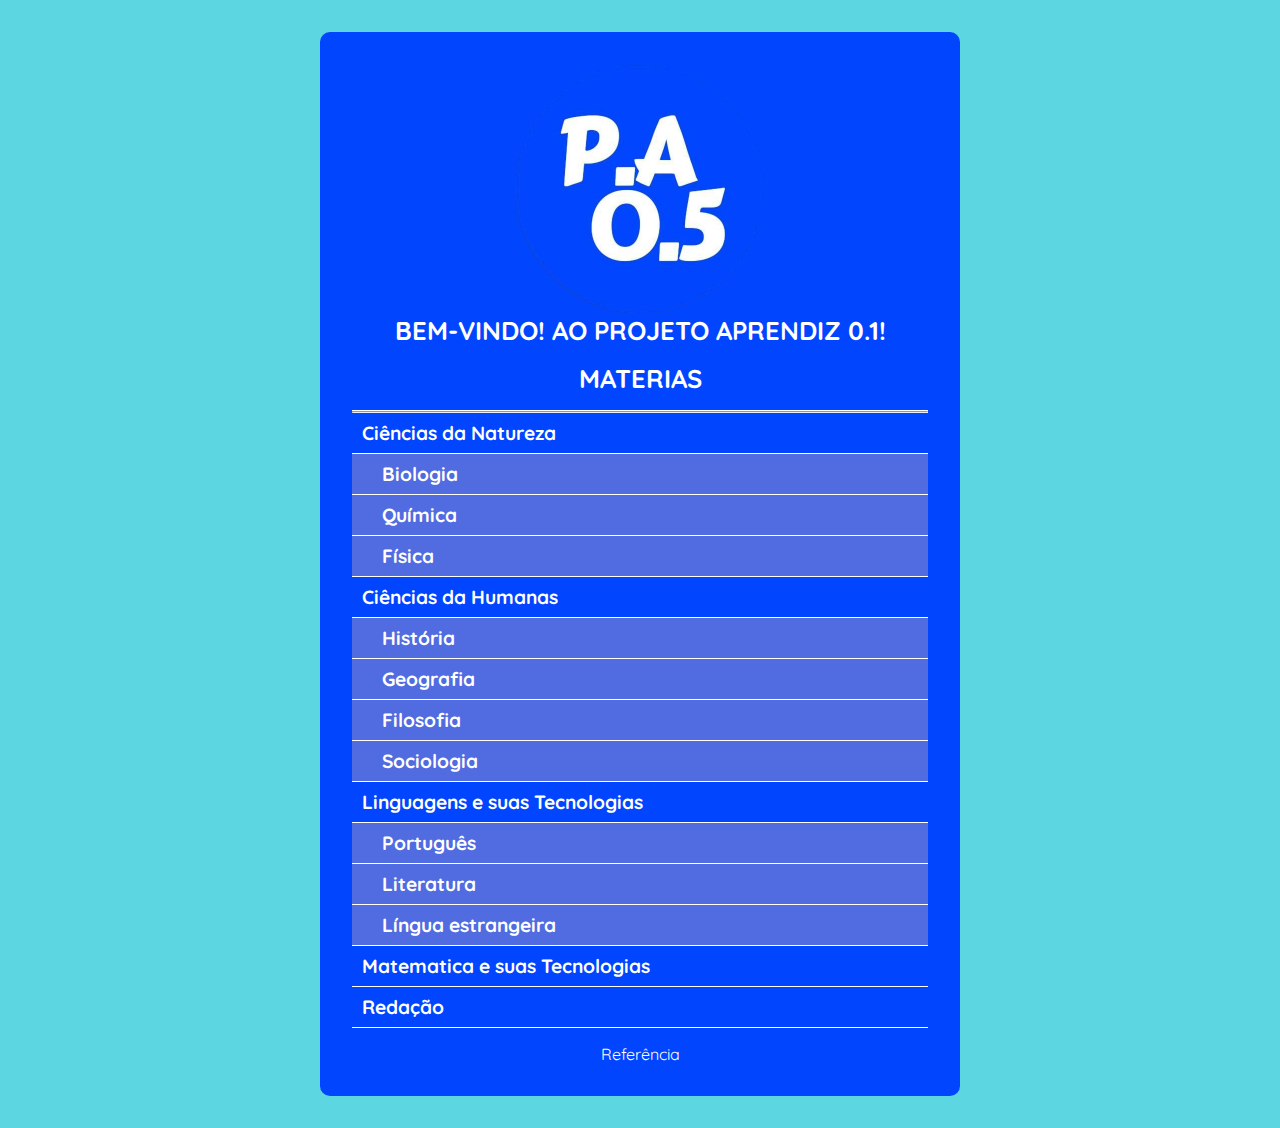
==== index.html @ 41152337 "Initial commit" ====
<!DOCTYPE html>
<html lang="PT-br">
<head>
    <meta charset="UTF-8">
    <meta http-equiv="X-UA-Compatible" content="IE=edge">
    <meta name="viewport" content="width=device-width, initial-scale=1.0">
    <title>P.A.1.0</title>
    <link rel="stylesheet" href="https://use.fontawesome.com/releases/v5.15.4/css/all.css" integrity="sha384-DyZ88mC6Up2uqS4h/KRgHuoeGwBcD4Ng9SiP4dIRy0EXTlnuz47vAwmeGwVChigm" crossorigin="anonymous">
    <link rel="stylesheet" href="estilos/pagInicial.css">
    <link rel="shortcut icon" href="imagens/LOGO.ico" type="image/x-icon">
</head>
<body>
    <div id="centro">
        <div class="apresentação">
            <picture><img src="imagens/LOGO.png" alt="LOGO"></picture>
            <h1>Bem-Vindo! Ao projeto aprendiz 0.1!</h1>
        </div>
        <div class="conteudo">
            <h2>Materias</h2>
            <hr>
                <p><i class="fas fa-angle-right"></i>Ciências da Natureza</p>
                <ul> <!--ItensNatureza-->
                    <li><a href="paginas/BIOLOGIA.html">Biologia</a></li>
                    <li><a href="paginas/QUIMICA.html">Química</a></li>
                    <li><a href="paginas/FISICA.html">Física</a></li>
                </ul>

                <p><i class="fas fa-angle-right"></i>Ciências da Humanas</p>
                <ul> <!--ItensHumanas-->
                    <li><a href="paginas/HISTORIA.html">História</a></li>
                    <li><a href="paginas/GEOGRAFIA.html">Geografia</a></li>
                    <li><a href="paginas/FILOSOFIA.html">Filosofia</a></li>
                    <li><a href="paginas/SOCIOLOGIA.html">Sociologia</a></li>
                </ul>

                <p><i class="fas fa-angle-right"></i>Linguagens e suas Tecnologias</p>
                <ul> <!--ItensLinguagens-->
                    <li><a href="paginas/PORTUGUES.html">Português</a></li>
                    <li><a href="paginas/LITERATURA.html">Literatura</a></li>
                    <li><a href="paginas/ESTRAGEIRO.html">Língua estrangeira</a></li>
                </ul>

                <p><a href="paginas/MATEMATICA.html"><i class="fas fa-angle-right"></i>Matematica e suas Tecnologias</a></p>
                <p><a href="paginas/REDAÇÃO.html"><i class="fas fa-angle-right"></i>Redação</a></p>
        </div>

        <a href="" class="referencia"><i class="fas fa-hashtag"></i>Referência</a>
    </div>
</body>
</html>
---- estilos/pagInicial.css ----
@import url('https://fonts.googleapis.com/css2?family=Quicksand:wght@300;400;700&family=Roboto:wght@100&display=swap');
*{
    padding: 0;
    margin: 0;
    box-sizing: border-box;
    color: white;
    font-family: 'Quicksand', sans-serif;
}

body{
    display: flex;
    justify-content: center;
    background: #5CD6E1;

}

#centro{
    width: 50%;
    margin: 2rem;
    padding: 2rem;
    background-color: #0145FE;
    border-radius: 10px;
}

#centro picture{
    display: flex;
    justify-content: center;
    align-items: center;
}

#centro img{
    width: 250px;
}

h1,h2{
    text-align: center;
    text-transform: uppercase;
    padding-bottom: 1rem;
    font-size: 1.6rem;
}

h2{
    border-bottom: 1px double white;
}

#centro ul{
    list-style: none;
}

#centro ul li{
    font-weight: bold;
    line-height: 40px;
    border-bottom: 1px solid white;
}

#centro ul li a,a {
    display: block;
    text-decoration: none;

}

#centro ul li a {
    font-size: 1.2rem;
    padding-left: 30px;
    font-weight: bold;
    background-color: #516CE1;

}

#centro ul li a:hover,p a:hover{
    background-color: #1F3266;
    transition: .5s ease;
}

#centro p i{
    padding-right: 10px;
}

.referencia{
    margin-top: 1rem;
    text-align: center;
}

p{
    line-height: 40px;
    font-weight: bold;
    font-size: 1.2rem;
    cursor: pointer;
    border-bottom: 1px solid white;
    background-color: #0145FE;
}

@media(max-width:400px){
    #centro{
        width: 100%;
        height: 100%;
        margin: 0;
        border-radius: 0;
    }
    #centro p{
        font-size: 1rem;
    }
}
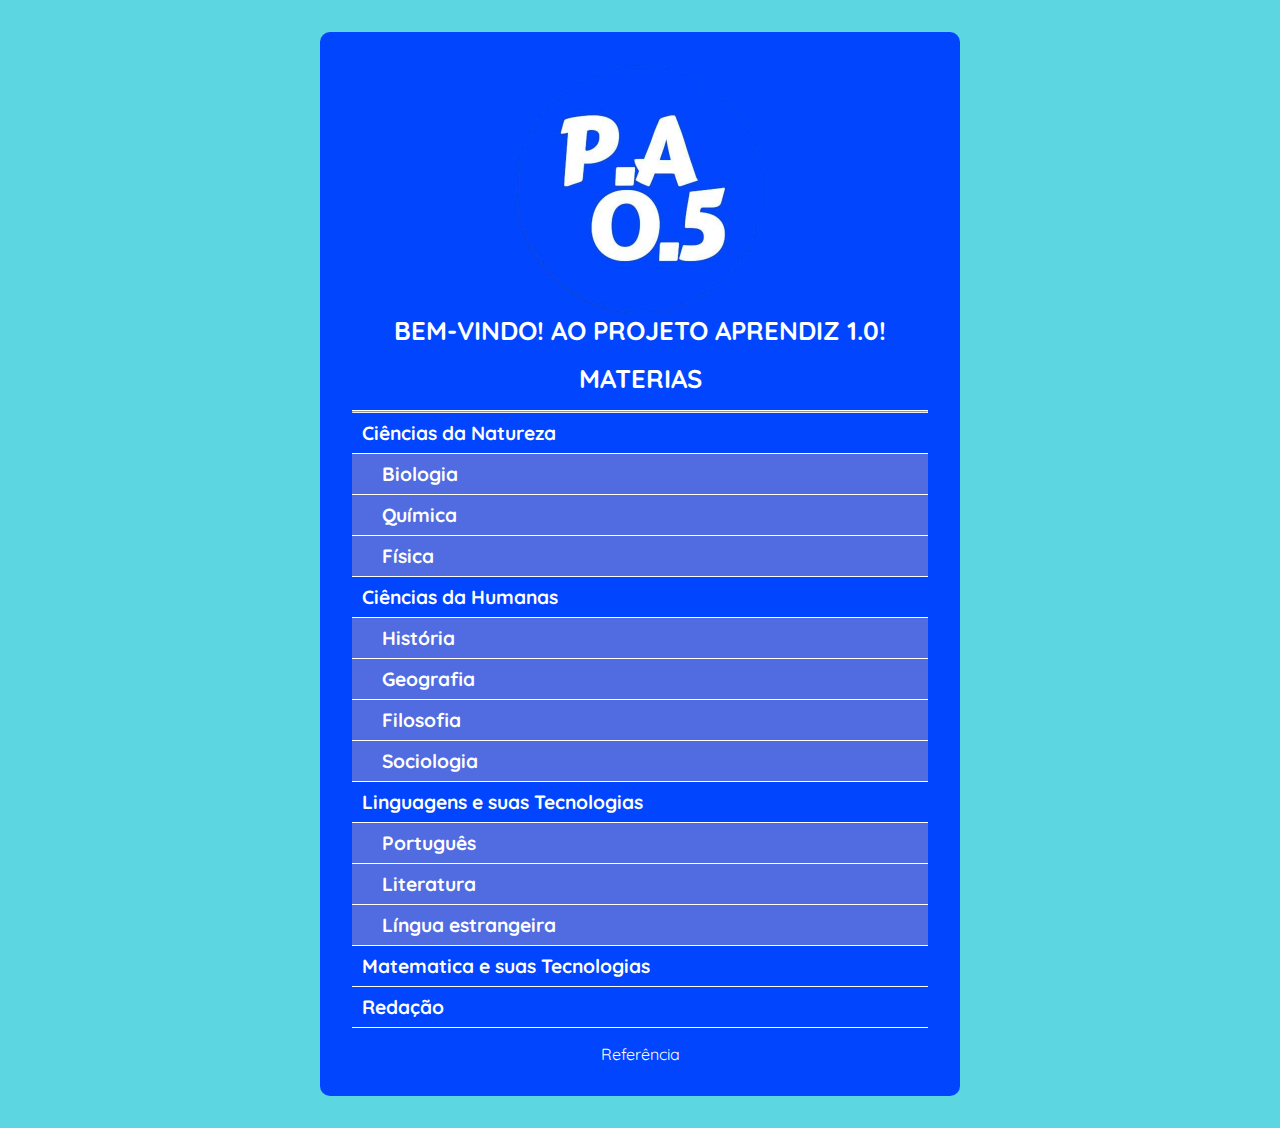
==== commit 49451dfb: "MUDANÇA NO NOME" ====
--- a/index.html
+++ b/index.html
@@ -13,7 +13,7 @@
     <div id="centro">
         <div class="apresentação">
             <picture><img src="imagens/LOGO.png" alt="LOGO"></picture>
-            <h1>Bem-Vindo! Ao projeto aprendiz 0.1!</h1>
+            <h1>Bem-Vindo! Ao projeto aprendiz 1.0!</h1>
         </div>
         <div class="conteudo">
             <h2>Materias</h2>
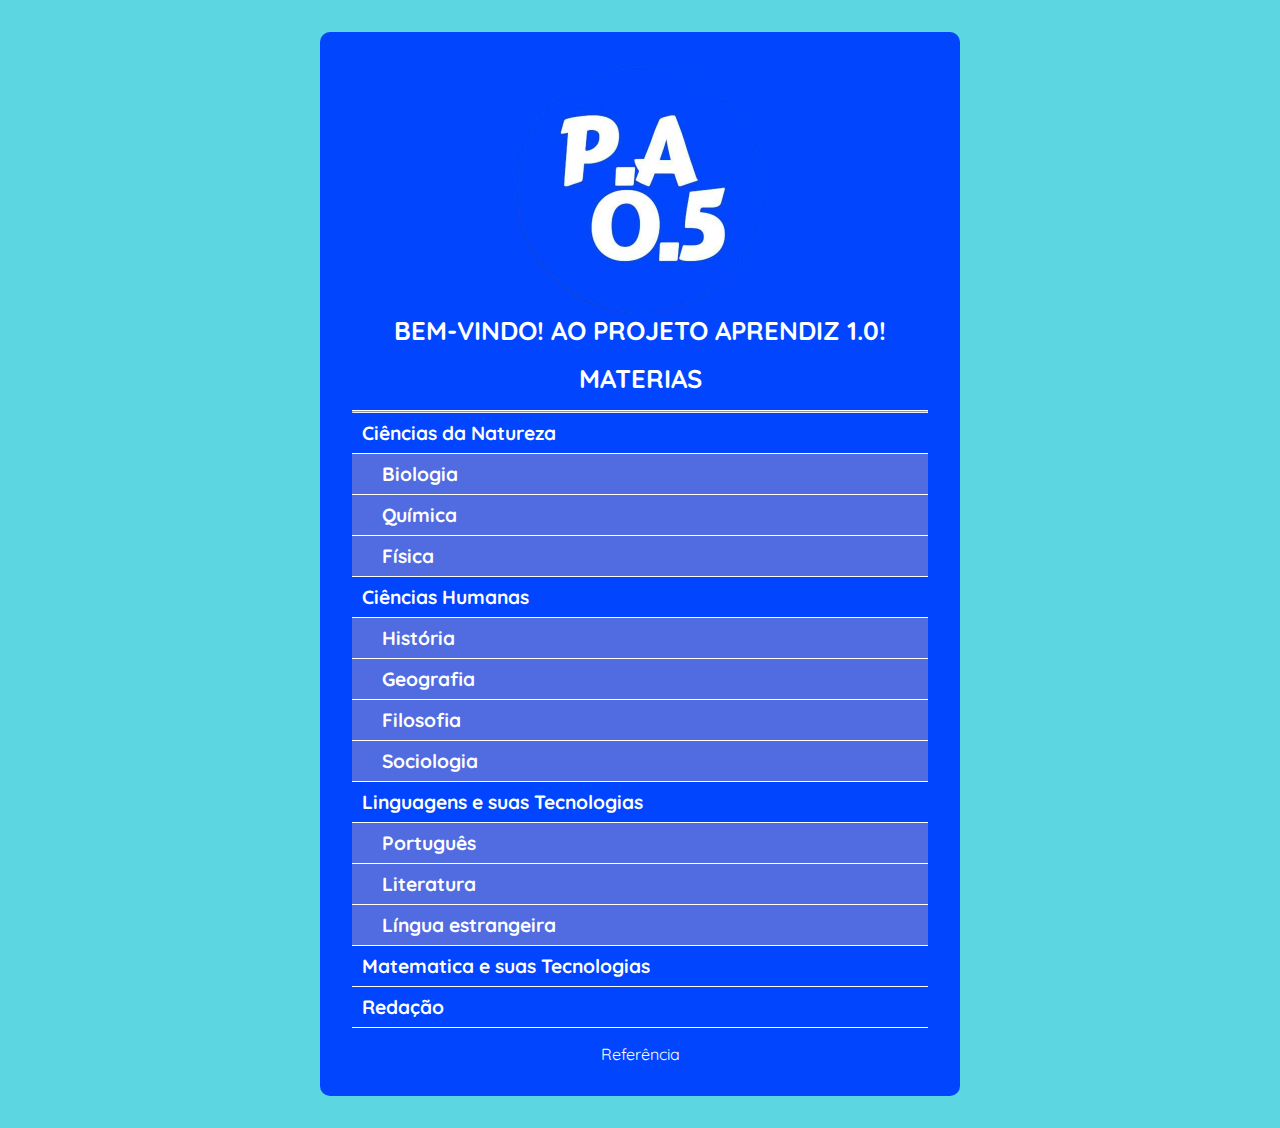
==== commit 446955f6: "correções" ====
--- a/index.html
+++ b/index.html
@@ -25,7 +25,7 @@
                     <li><a href="paginas/FISICA.html">Física</a></li>
                 </ul>
 
-                <p><i class="fas fa-angle-right"></i>Ciências da Humanas</p>
+                <p><i class="fas fa-angle-right"></i>Ciências Humanas</p>
                 <ul> <!--ItensHumanas-->
                     <li><a href="paginas/HISTORIA.html">História</a></li>
                     <li><a href="paginas/GEOGRAFIA.html">Geografia</a></li>
--- a/estilos/pagInicial.css
+++ b/estilos/pagInicial.css
@@ -89,8 +89,7 @@
     border-bottom: 1px solid white;
     background-color: #0145FE;
 }
-
-@media(max-width:400px){
+@media all and (max-width:968px){
     #centro{
         width: 100%;
         height: 100%;
